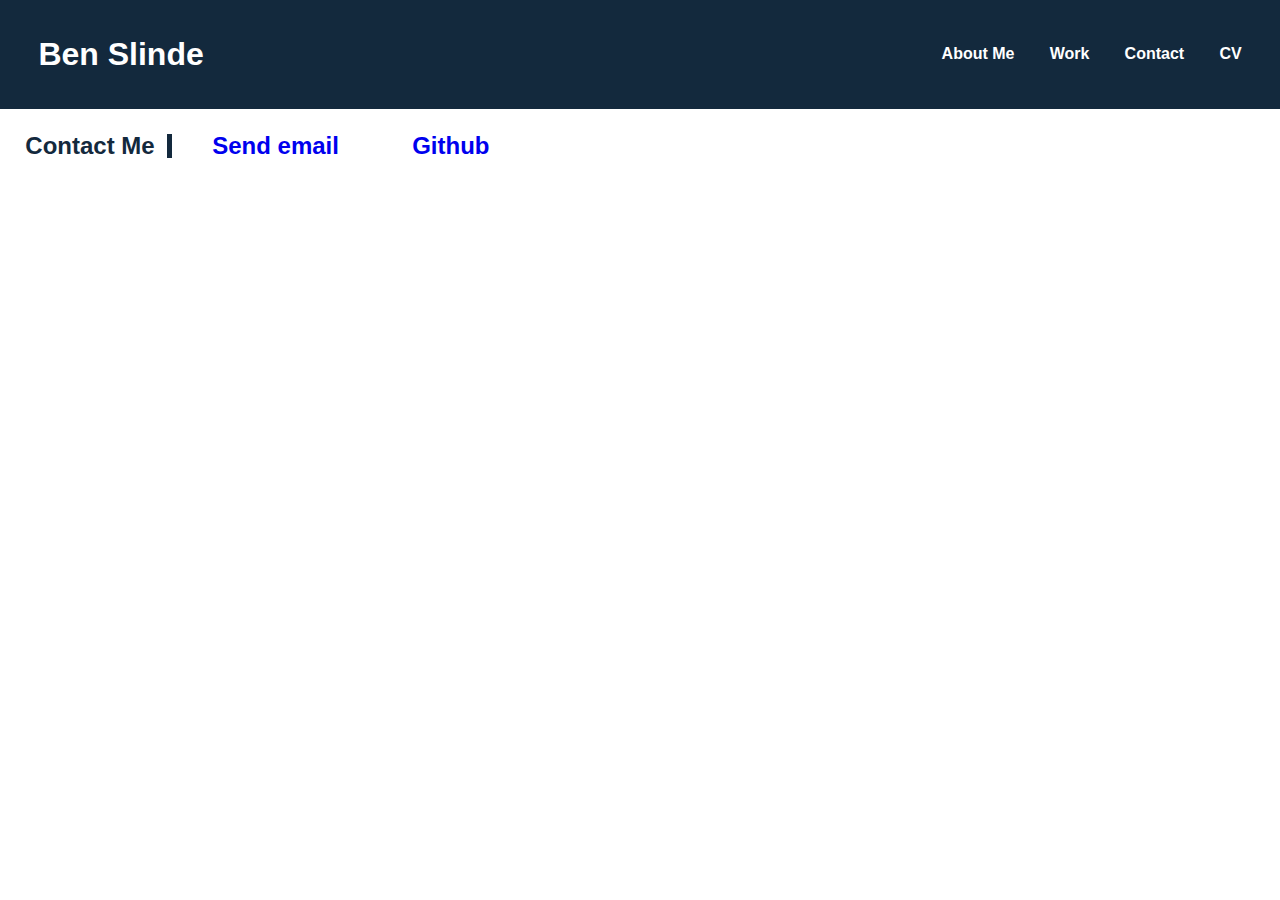
==== 02-Advanced-CSS-Portfolio/index.html @ 8a9dd3b8 "Added Header and Contact me section to HTML and formatting in CSS" ====
<!DOCTYPE html>
<html lang="en">
<head>
    <meta charset="UTF-8">
    <meta http-equiv="X-UA-Compatible" content="IE=edge">
    <meta name="viewport" content="width=device-width, initial-scale=1.0">
    <title>Ben Slinde - Portfolio</title>
    <link rel="stylesheet" href="./assets/css/reset.css" />
    <link rel="stylesheet" href="./assets/css/style.css" />
</head>
<body>
    <header>
        <h1>Ben Slinde</h1>
        <nav>
            <!-- On page links to each section -->
            <ul>
                <li><a href="#"">About Me</a></li>
                <li><a href="#"">Work</a></li>
                <li><a href="#contactme">Contact</a></li>
                <li><a href="#"">CV</a></li> 
            </ul>
        </nav>
    </header>

    <main>
        <section class="contactme">
            <h2>Contact Me</h2>
            <div> 
                <p><a href="mailto:benslinde@gmail.com">Send email</a></p>
                <p><a href="https://github.com/stevenslade/Homework-GT-FSF-PT-06-2021">Github</a></p> 
            </div>
        </section>

    </main>
    
    <footer>
        <p></p>
    </footer>
</body>
</html>
---- 02-Advanced-CSS-Portfolio/assets/css/style.css ----
/* create custom CSS variables and apply them to the root of the page,
 making them accessible to all other CSS */
:root {
    /* declare a variable with `--` syntax */
    --dark: #13293d;
    --light: #fff;
  }


/*Change Header to flex container, add background color */
header {
    display: flex;
    justify-content: space-between;
    align-items: center;
    padding: 3%;
    background-color: var(--dark);
    color: var(--light);
  }

  /* Change font size of my name */
header h1 {
    font-size: 200%;
  }

  /* Change all h2 font size */
h2 {
    font-size: 150%;
    color: var(--dark);
}

/* Set nav anchor links to light color, make the text bold, 
get rid of the underline */
nav a {
    color: var(--light);
    font-weight: bold;
    text-decoration: none;
}

/* Make nav elements flex */
nav ul {
    display: flex;
    justify-content: space-between;
    min-width: 300px;
}


.contactme {
    display:flex;
    justify-content: left;
    align-items: center;
    padding: 1%;
}

/* Add contactheader padding */
.contactme h2 {
    padding: 1%;
}

.contactme div {
    display: flex;
    border-left-style:solid;
    border-color: var(--dark);
    border-width: thick;
} 

/*set minimum width and padding for contact me actions */
.contactme p {
    min-width: 200px;
    padding-left: 10%;
}

/*Remove lines under contact me links, make font bold */
.contactme a {
    text-decoration: none;
    font-weight: bold;
    font-size: 150%;
    color: var (--dark);
}


/* Have my header and main stack in a column under 768px screens */
@media screen and (max-width: 768px) {
    header,
    main, 
    .contactme {
      flex-direction: column;
    }
}
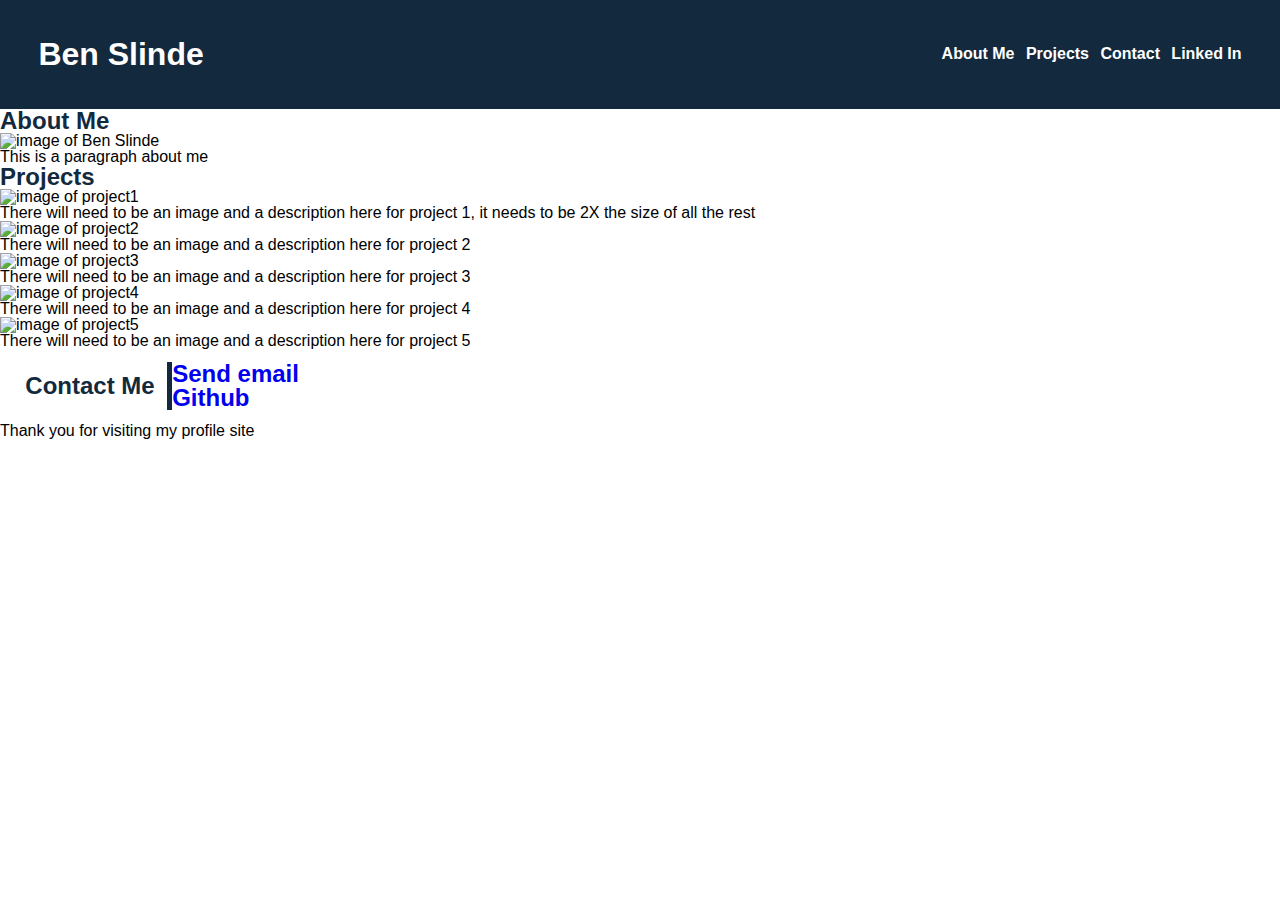
==== commit 933999a7: "HTML framework coded" ====
--- a/02-Advanced-CSS-Portfolio/index.html
+++ b/02-Advanced-CSS-Portfolio/index.html
@@ -15,26 +15,72 @@
             <!-- On page links to each section -->
             <ul>
                 <li><a href="#"">About Me</a></li>
-                <li><a href="#"">Work</a></li>
+                <li><a href="#"">Projects</a></li>
                 <li><a href="#contactme">Contact</a></li>
-                <li><a href="#"">CV</a></li> 
+                <!-- link to linked in -->
+                <li><a href="#"">Linked In</a></li> 
             </ul>
         </nav>
     </header>
 
     <main>
+
+        <section class="aboutme">
+            <h2>About Me</h2>
+            <div>
+                <div>
+                    <img src="https://via.placeholder.com/150" alt="image of Ben Slinde">
+                </div>
+                <div>
+                    <p> This is a paragraph about me</p>
+                </div>
+            </div>
+        </section>
+
+        <section class="projects">
+            <h2>Projects</h2>
+            <div class ="projects">
+                <div class="project1">
+                    <img src="https://via.placeholder.com/350x150" alt="image of project1">
+                    <p> There will need to be an image and a description here for project 1, it needs to be 2X the size of all the rest</p>
+                </div>
+                <div>
+                    <img src="https://via.placeholder.com/150" alt="image of project2">
+                    <p> There will need to be an image and a description here for project 2</p>
+                </div>
+                <div>
+                    <img src="https://via.placeholder.com/150" alt="image of project3">
+                    <p> There will need to be an image and a description here for project 3</p>
+                </div>
+                <div>
+                    <img src="https://via.placeholder.com/150" alt="image of project4">
+                    <p> There will need to be an image and a description here for project 4</p>
+                </div>
+                <div>
+                    <img src="https://via.placeholder.com/150" alt="image of project5">
+                    <p> There will need to be an image and a description here for project 5</p>
+                </div>
+        </section>
+
+
+
+
+
+
         <section class="contactme">
             <h2>Contact Me</h2>
-            <div> 
-                <p><a href="mailto:benslinde@gmail.com">Send email</a></p>
-                <p><a href="https://github.com/stevenslade/Homework-GT-FSF-PT-06-2021">Github</a></p> 
+            <div>
+                <ul>
+                    <li><a href="mailto:benslinde@gmail.com">Send email</a></li>
+                    <li><a href="https://github.com/stevenslade/Homework-GT-FSF-PT-06-2021">Github</a></li>
+                </ul>
             </div>
         </section>
 
     </main>
     
     <footer>
-        <p></p>
+        <p>Thank you for visiting my profile site</p>
     </footer>
 </body>
 </html>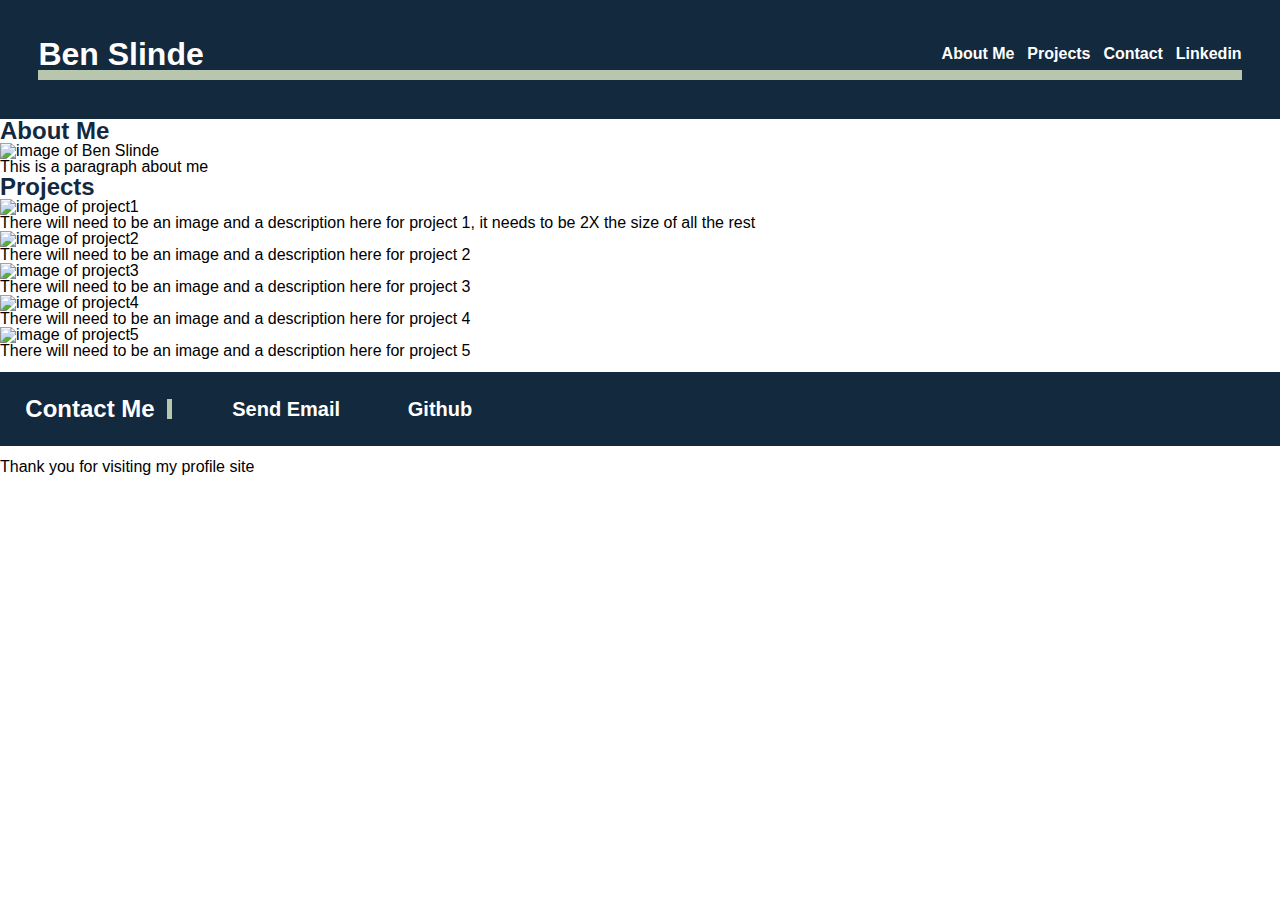
==== commit 3c163df3: "Formated about me section HTML and CSS" ====
--- a/02-Advanced-CSS-Portfolio/index.html
+++ b/02-Advanced-CSS-Portfolio/index.html
@@ -14,18 +14,19 @@
         <nav>
             <!-- On page links to each section -->
             <ul>
-                <li><a href="#"">About Me</a></li>
-                <li><a href="#"">Projects</a></li>
+                <li><a href="#aboutme">About Me</a></li>
+                <li><a href="#projects">Projects</a></li>
                 <li><a href="#contactme">Contact</a></li>
-                <!-- link to linked in -->
-                <li><a href="#"">Linked In</a></li> 
+                <!-- link to linkedin -->
+                <li><a href="https://www.linkedin.com/in/benjamin-slinde-4224b3211" target="blank">Linkedin</a></li> 
             </ul>
         </nav>
+        <div class="highlightbar"></div>
     </header>
 
     <main>
-
-        <section class="aboutme">
+<!-- about me section with picture and paragraph -->
+        <section id="aboutme">
             <h2>About Me</h2>
             <div>
                 <div>
@@ -37,7 +38,7 @@
             </div>
         </section>
 
-        <section class="projects">
+        <section id="projects">
             <h2>Projects</h2>
             <div class ="projects">
                 <div class="project1">
@@ -62,17 +63,14 @@
                 </div>
         </section>
 
-
-
-
-
-
-        <section class="contactme">
+        <section id="contactme">
             <h2>Contact Me</h2>
             <div>
                 <ul>
-                    <li><a href="mailto:benslinde@gmail.com">Send email</a></li>
-                    <li><a href="https://github.com/stevenslade/Homework-GT-FSF-PT-06-2021">Github</a></li>
+                    <!-- Link to send me an email -->
+                    <li><a href="mailto:benslinde@gmail.com">Send Email</a></li>
+                    <!-- link to my github repository -->
+                    <li><a href="https://github.com/stevenslade/Homework-GT-FSF-PT-06-2021" target="blank">Github</a></li>
                 </ul>
             </div>
         </section>
--- a/02-Advanced-CSS-Portfolio/assets/css/style.css
+++ b/02-Advanced-CSS-Portfolio/assets/css/style.css
@@ -1,15 +1,16 @@
-/* create custom CSS variables and apply them to the root of the page,
- making them accessible to all other CSS */
+/* create custom CSS variables and apply them to the root */
 :root {
     /* declare a variable with `--` syntax */
     --dark: #13293d;
     --light: #fff;
+    --bordercolor: #b9c6ae;
   }
 
 
 /*Change Header to flex container, add background color */
 header {
     display: flex;
+    flex-wrap:wrap;
     justify-content: space-between;
     align-items: center;
     padding: 3%;
@@ -43,46 +44,73 @@
     min-width: 300px;
 }
 
+.highlightbar {
+    background-color: var(--bordercolor);
+    width: 100%;
+    min-height: 10px;
+}
 
-.contactme {
-    display:flex;
+#contactme {
+    display: flex;
     justify-content: left;
     align-items: center;
+    margin-top: 1%;
+    margin-bottom: 1%;
     padding: 1%;
+    background-color: var(--dark);
+    flex-wrap:wrap;
 }
 
 /* Add contactheader padding */
-.contactme h2 {
+#contactme h2 {
     padding: 1%;
+    color: var(--light);
 }
 
-.contactme div {
+#contactme div {
     display: flex;
     border-left-style:solid;
-    border-color: var(--dark);
+    border-color: var(--bordercolor);
     border-width: thick;
 } 
 
-/*set minimum width and padding for contact me actions */
-.contactme p {
-    min-width: 200px;
-    padding-left: 10%;
+/*Position and padding for contact me list items*/
+#contactme ul {
+    padding-left: 20%;
+    display: flex;
+    justify-content: space-between;
+    min-width: 300px;
 }
 
-/*Remove lines under contact me links, make font bold */
-.contactme a {
+/*Remove line and format text for contact me links */
+#contactme ul a {
     text-decoration: none;
     font-weight: bold;
-    font-size: 150%;
-    color: var (--dark);
-}
+    font-size: 125%;
+    color: var(--light);
+    min-width: 500px;
+} 
 
-
-/* Have my header and main stack in a column under 768px screens */
-@media screen and (max-width: 768px) {
+/* Tablets - header changes color */
+@media screen and (max-width: 992px) {
+    header {
+      background: slategray;
+    }
+  }
+  
+  /* Have my header and main stack in a column under 768px screens */
+  /* Large smartphones */
+  @media screen and (max-width: 768px) {
     header,
-    main, 
-    .contactme {
+    main,  {
       flex-direction: column;
     }
-}+}
+  
+  /* Small smartphones - stack contact me section column */
+  @media screen and (max-width: 576px) {
+    #contactme {
+      flex-direction: column;
+      background:slategray;
+    }
+  }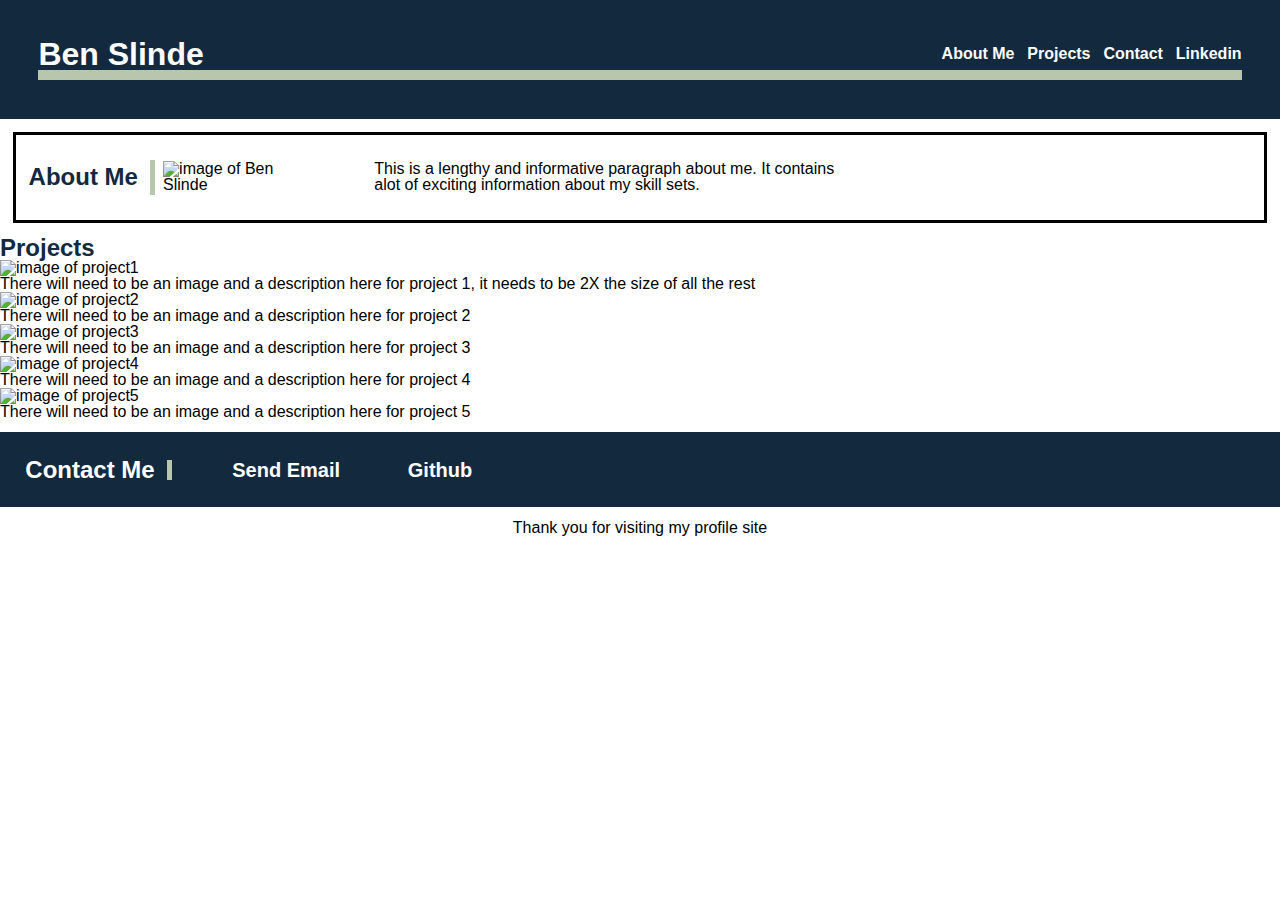
==== commit eb091b81: "Added about me formating to CSS" ====
--- a/02-Advanced-CSS-Portfolio/index.html
+++ b/02-Advanced-CSS-Portfolio/index.html
@@ -28,12 +28,12 @@
 <!-- about me section with picture and paragraph -->
         <section id="aboutme">
             <h2>About Me</h2>
-            <div>
+            <div class="mydetails">
                 <div>
                     <img src="https://via.placeholder.com/150" alt="image of Ben Slinde">
                 </div>
                 <div>
-                    <p> This is a paragraph about me</p>
+                    <p>This is a lengthy and informative paragraph about me.  It contains alot of exciting information about my skill sets.</p>
                 </div>
             </div>
         </section>
--- a/02-Advanced-CSS-Portfolio/assets/css/style.css
+++ b/02-Advanced-CSS-Portfolio/assets/css/style.css
@@ -50,6 +50,44 @@
     min-height: 10px;
 }
 
+#aboutme {
+    display:flex;
+    /* flex-wrap: wrap; */
+    justify-content: flex-start;
+    align-items: center;
+    margin: 1%;
+    padding: 1%;
+    border-style: solid;
+}
+
+#aboutme h2 {
+
+}
+
+.mydetails {
+    display: flex;
+    justify-content: space-evenly;
+    margin: 1%;
+    align-items: center;
+    border-left-style:solid;
+    border-color: var(--bordercolor);
+    border-width: thick;
+}
+
+.mydetails img {
+    margin: 1%;
+    margin-left: 5%;
+    padding-right: 5%;
+
+}
+
+.mydetails p {
+    max-width: 600px;
+    margin-left: 10%;
+    margin-right: 10%;
+}
+
+
 #contactme {
     display: flex;
     justify-content: left;
@@ -91,10 +129,17 @@
     min-width: 500px;
 } 
 
+footer {
+    text-align: center;
+}
+
 /* Tablets - header changes color */
 @media screen and (max-width: 992px) {
     header {
       background: slategray;
+    }
+    .highlightbar {
+        background-color: var(--dark)
     }
   }
   
@@ -102,7 +147,8 @@
   /* Large smartphones */
   @media screen and (max-width: 768px) {
     header,
-    main,  {
+    main,
+    #aboutme  {
       flex-direction: column;
     }
 }
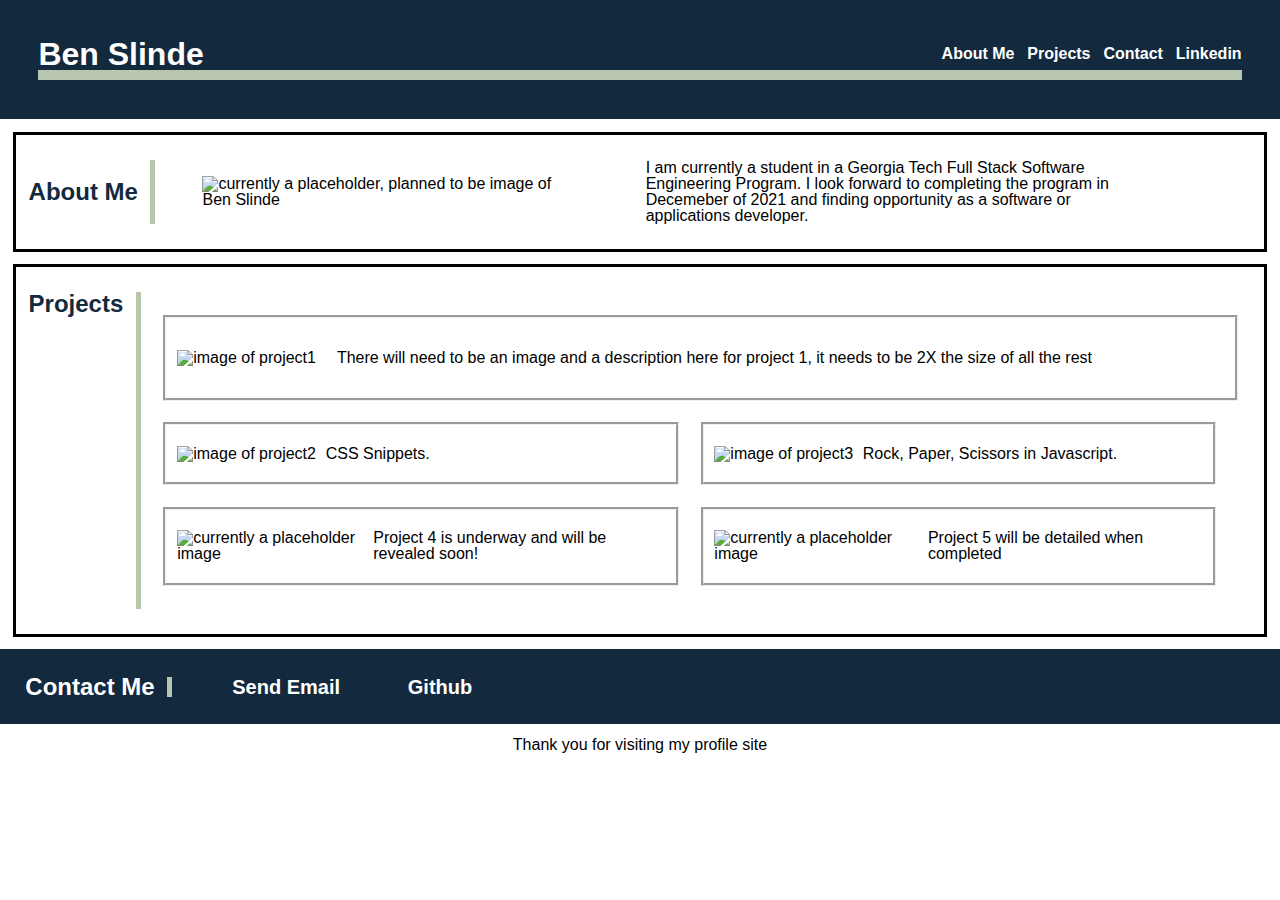
==== commit 19e7178c: "Completed formatting for Section of content Projects, in HTML and CSS" ====
--- a/02-Advanced-CSS-Portfolio/index.html
+++ b/02-Advanced-CSS-Portfolio/index.html
@@ -30,36 +30,36 @@
             <h2>About Me</h2>
             <div class="mydetails">
                 <div>
-                    <img src="https://via.placeholder.com/150" alt="image of Ben Slinde">
+                    <img src="https://via.placeholder.com/150" alt="currently a placeholder, planned to be image of Ben Slinde">
                 </div>
                 <div>
-                    <p>This is a lengthy and informative paragraph about me.  It contains alot of exciting information about my skill sets.</p>
+                    <p>I am currently a student in a Georgia Tech Full Stack Software Engineering Program.  I look forward to completing the program in Decemeber of 2021 and finding opportunity as a software or applications developer.</p>
                 </div>
             </div>
         </section>
 
         <section id="projects">
             <h2>Projects</h2>
-            <div class ="projects">
+            <div class ="projectlist">
                 <div class="project1">
                     <img src="https://via.placeholder.com/350x150" alt="image of project1">
                     <p> There will need to be an image and a description here for project 1, it needs to be 2X the size of all the rest</p>
                 </div>
                 <div>
                     <img src="https://via.placeholder.com/150" alt="image of project2">
-                    <p> There will need to be an image and a description here for project 2</p>
+                    <p> CSS Snippets.  </p>
                 </div>
                 <div>
                     <img src="https://via.placeholder.com/150" alt="image of project3">
-                    <p> There will need to be an image and a description here for project 3</p>
+                    <p>Rock, Paper, Scissors in Javascript.  </p>
                 </div>
                 <div>
-                    <img src="https://via.placeholder.com/150" alt="image of project4">
-                    <p> There will need to be an image and a description here for project 4</p>
+                    <img src="https://via.placeholder.com/150" alt="currently a placeholder image">
+                    <p> Project 4 is underway and will be revealed soon!</p>
                 </div>
                 <div>
-                    <img src="https://via.placeholder.com/150" alt="image of project5">
-                    <p> There will need to be an image and a description here for project 5</p>
+                    <img src="https://via.placeholder.com/150" alt="currently a placeholder image">
+                    <p> Project 5 will be detailed when completed</p>
                 </div>
         </section>
 
--- a/02-Advanced-CSS-Portfolio/assets/css/style.css
+++ b/02-Advanced-CSS-Portfolio/assets/css/style.css
@@ -29,6 +29,11 @@
     color: var(--dark);
 }
 
+/*set font for paragraph text */
+p {
+    font-family: Arial, Helvetica, sans-serif;
+}
+
 /* Set nav anchor links to light color, make the text bold, 
 get rid of the underline */
 nav a {
@@ -52,16 +57,11 @@
 
 #aboutme {
     display:flex;
-    /* flex-wrap: wrap; */
     justify-content: flex-start;
     align-items: center;
     margin: 1%;
     padding: 1%;
     border-style: solid;
-}
-
-#aboutme h2 {
-
 }
 
 .mydetails {
@@ -76,7 +76,7 @@
 
 .mydetails img {
     margin: 1%;
-    margin-left: 5%;
+    padding-left: 10%;
     padding-right: 5%;
 
 }
@@ -87,6 +87,51 @@
     margin-right: 10%;
 }
 
+#projects {
+    display: flex;
+    margin: 1%;
+    padding: 1%;
+    border-style: solid;
+}
+
+/*Bring Project header level with verticle line */
+#projects h2 {
+    padding-top: 1%;
+}
+
+/* Make the conatainer holding all the projects a flex conatiner */
+/* and add some formatting */
+.projectlist {
+    display: flex;
+    flex-wrap: wrap;
+    justify-content: space-evenly;
+    margin: 1%;
+    padding: 1%;
+    align-items: center;
+    border-left-style:solid;
+    border-color: var(--bordercolor);
+    border-width: thick;
+}
+
+/*Format the spacing for individual project elements */
+
+.projectlist div {
+    display: flex;
+    align-items: center;
+    margin: 1%;
+    padding: 1%;
+    border-style:groove;
+    flex: 1 1 40%;
+}
+
+.projectlist p {
+    padding: 2%;
+}
+
+/*project 1 will get specific formattting to highlight it */
+.project1 {
+    min-width: 100%;
+}
 
 #contactme {
     display: flex;
@@ -144,12 +189,24 @@
   }
   
   /* Have my header and main stack in a column under 768px screens */
-  /* Large smartphones */
+  /* Large smartphones, remove the vertical lines, center the projects */
+  /* list */
   @media screen and (max-width: 768px) {
     header,
     main,
-    #aboutme  {
+    #aboutme,
+    #projects,
+    .projectlist div  {
       flex-direction: column;
+    }
+
+    #projects {
+        align-items: center;
+    }
+
+    .mydetails,
+    .projectlist {
+        border-left-style:hidden;
     }
 }
   
@@ -159,4 +216,8 @@
       flex-direction: column;
       background:slategray;
     }
+
+    #contactme div {
+        border-left-style:hidden;
+    }
   }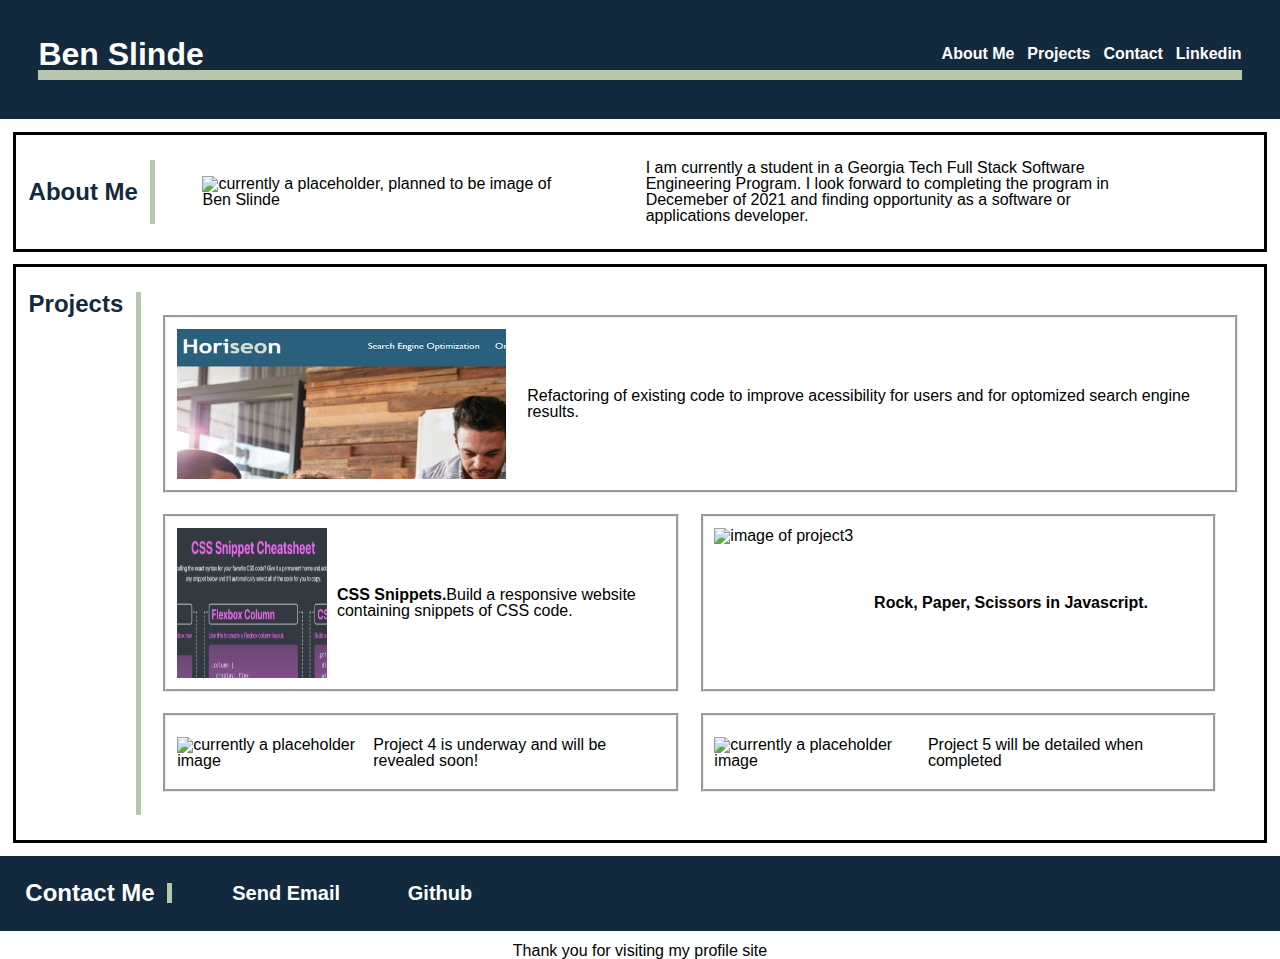
==== commit ee5e802b: "Added images to image directory, changed placeholder links in HTML to actual images" ====
--- a/02-Advanced-CSS-Portfolio/index.html
+++ b/02-Advanced-CSS-Portfolio/index.html
@@ -42,16 +42,16 @@
             <h2>Projects</h2>
             <div class ="projectlist">
                 <div class="project1">
-                    <img src="https://via.placeholder.com/350x150" alt="image of project1">
-                    <p> There will need to be an image and a description here for project 1, it needs to be 2X the size of all the rest</p>
+                    <img width="350" height="150" src="./assets/images/codeRefactor2SS.png" alt="image of project1">
+                    <p> Refactoring of existing code to improve acessibility for users and for optomized search engine results.</p>
                 </div>
                 <div>
-                    <img src="https://via.placeholder.com/150" alt="image of project2">
-                    <p> CSS Snippets.  </p>
+                    <img width="150" height="150" src="./assets/images/cssSnippetSS.png" alt="image of project2">
+                    <p> <strong>CSS Snippets.</strong>Build a responsive website containing snippets of CSS code. </p>
                 </div>
                 <div>
-                    <img src="https://via.placeholder.com/150" alt="image of project3">
-                    <p>Rock, Paper, Scissors in Javascript.  </p>
+                    <img width="150" height="150" src="https://upload.wikimedia.org/wikipedia/commons/thumb/6/67/Rock-paper-scissors.svg/330px-Rock-paper-scissors.svg.png" alt="image of project3">
+                    <p><strong>Rock, Paper, Scissors in Javascript.</strong></p>
                 </div>
                 <div>
                     <img src="https://via.placeholder.com/150" alt="currently a placeholder image">
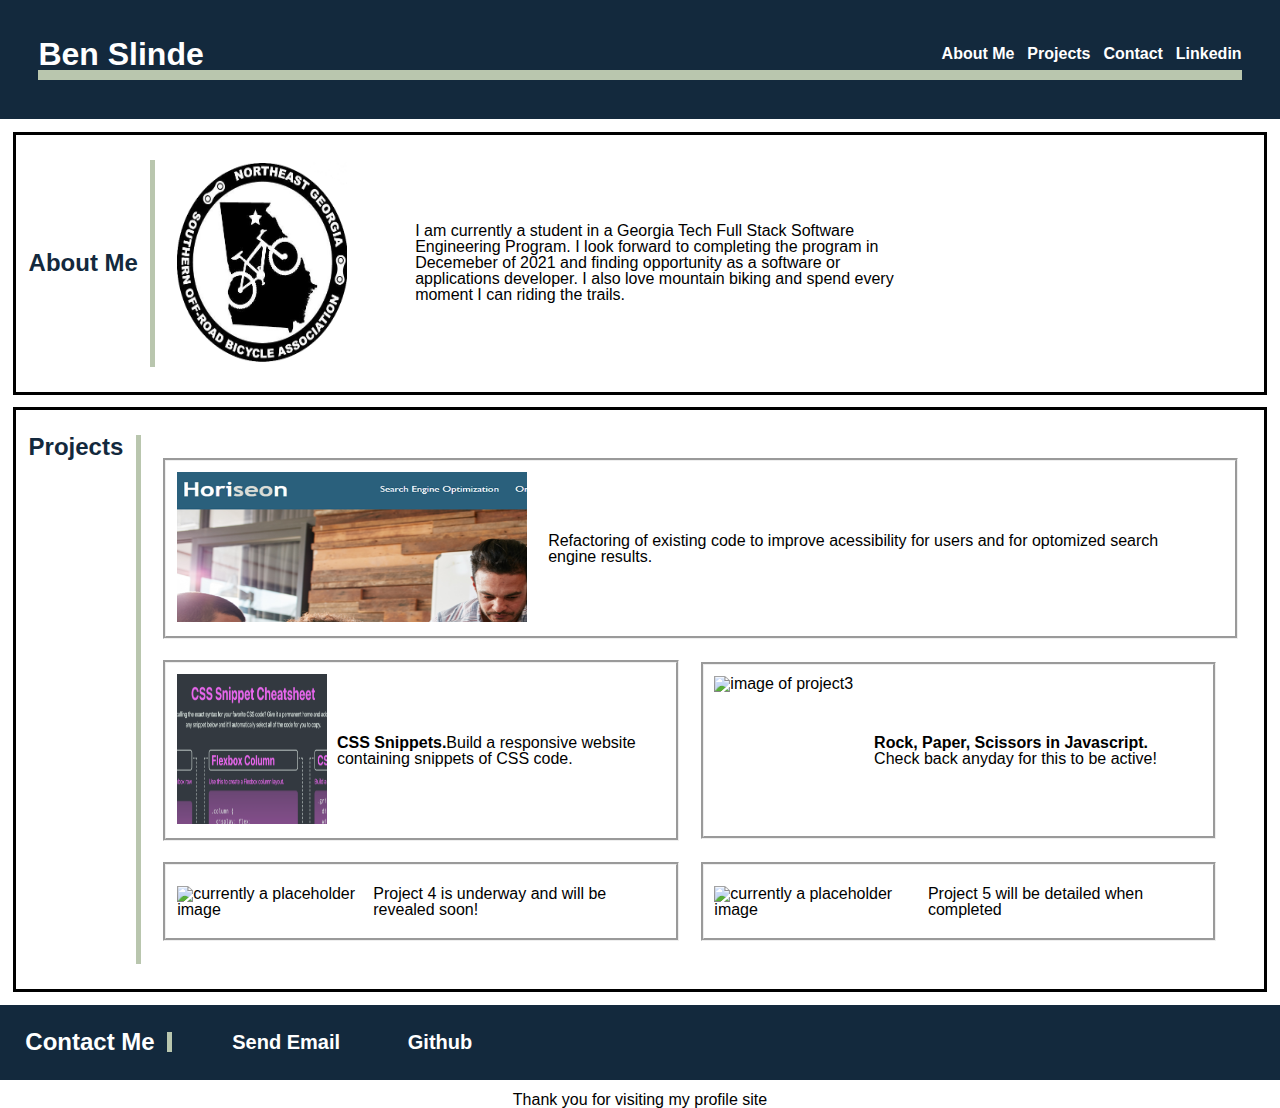
==== commit 9025ed18: "Changed avatar, added snippets project" ====
--- a/02-Advanced-CSS-Portfolio/index.html
+++ b/02-Advanced-CSS-Portfolio/index.html
@@ -30,10 +30,10 @@
             <h2>About Me</h2>
             <div class="mydetails">
                 <div>
-                    <img src="https://via.placeholder.com/150" alt="currently a placeholder, planned to be image of Ben Slinde">
+                    <img width="200" height="200" src="./assets/images/SORBASS.png" alt="currently an image of chicopee woods MTB trails, planned to be image of Ben Slinde">
                 </div>
                 <div>
-                    <p>I am currently a student in a Georgia Tech Full Stack Software Engineering Program.  I look forward to completing the program in Decemeber of 2021 and finding opportunity as a software or applications developer.</p>
+                    <p>I am currently a student in a Georgia Tech Full Stack Software Engineering Program.  I look forward to completing the program in Decemeber of 2021 and finding opportunity as a software or applications developer. I also love mountain biking and spend every moment I can riding the trails.</p>
                 </div>
             </div>
         </section>
@@ -42,16 +42,20 @@
             <h2>Projects</h2>
             <div class ="projectlist">
                 <div class="project1">
-                    <img width="350" height="150" src="./assets/images/codeRefactor2SS.png" alt="image of project1">
+                    <a href="https://stevenslade.github.io/Homework-GT-FSF-PT-06-2021/01-HTML-Git-CSS/" target="blank">
+                    <img width="350" height="150" src="./assets/images/codeRefactor2SS.png" alt="screenshot of Horiseon Landing Page">
+                    </a>
                     <p> Refactoring of existing code to improve acessibility for users and for optomized search engine results.</p>
                 </div>
                 <div>
-                    <img width="150" height="150" src="./assets/images/cssSnippetSS.png" alt="image of project2">
+                    <a href="./cssSnippets/index.html" target="blank">
+                    <img width="150" height="150" src="./assets/images/cssSnippetSS.png" alt="screen showing css snippets header and some lines of code">
+                    </a>
                     <p> <strong>CSS Snippets.</strong>Build a responsive website containing snippets of CSS code. </p>
                 </div>
                 <div>
                     <img width="150" height="150" src="https://upload.wikimedia.org/wikipedia/commons/thumb/6/67/Rock-paper-scissors.svg/330px-Rock-paper-scissors.svg.png" alt="image of project3">
-                    <p><strong>Rock, Paper, Scissors in Javascript.</strong></p>
+                    <p><strong>Rock, Paper, Scissors in Javascript.</strong> Check back anyday for this to be active!</p>
                 </div>
                 <div>
                     <img src="https://via.placeholder.com/150" alt="currently a placeholder image">
@@ -81,4 +85,5 @@
         <p>Thank you for visiting my profile site</p>
     </footer>
 </body>
-</html>+</html>
+
--- a/02-Advanced-CSS-Portfolio/assets/css/style.css
+++ b/02-Advanced-CSS-Portfolio/assets/css/style.css
@@ -122,6 +122,10 @@
     padding: 1%;
     border-style:groove;
     flex: 1 1 40%;
+}
+
+.projectlist div:hover {
+    background-color: lightgray;
 }
 
 .projectlist p {
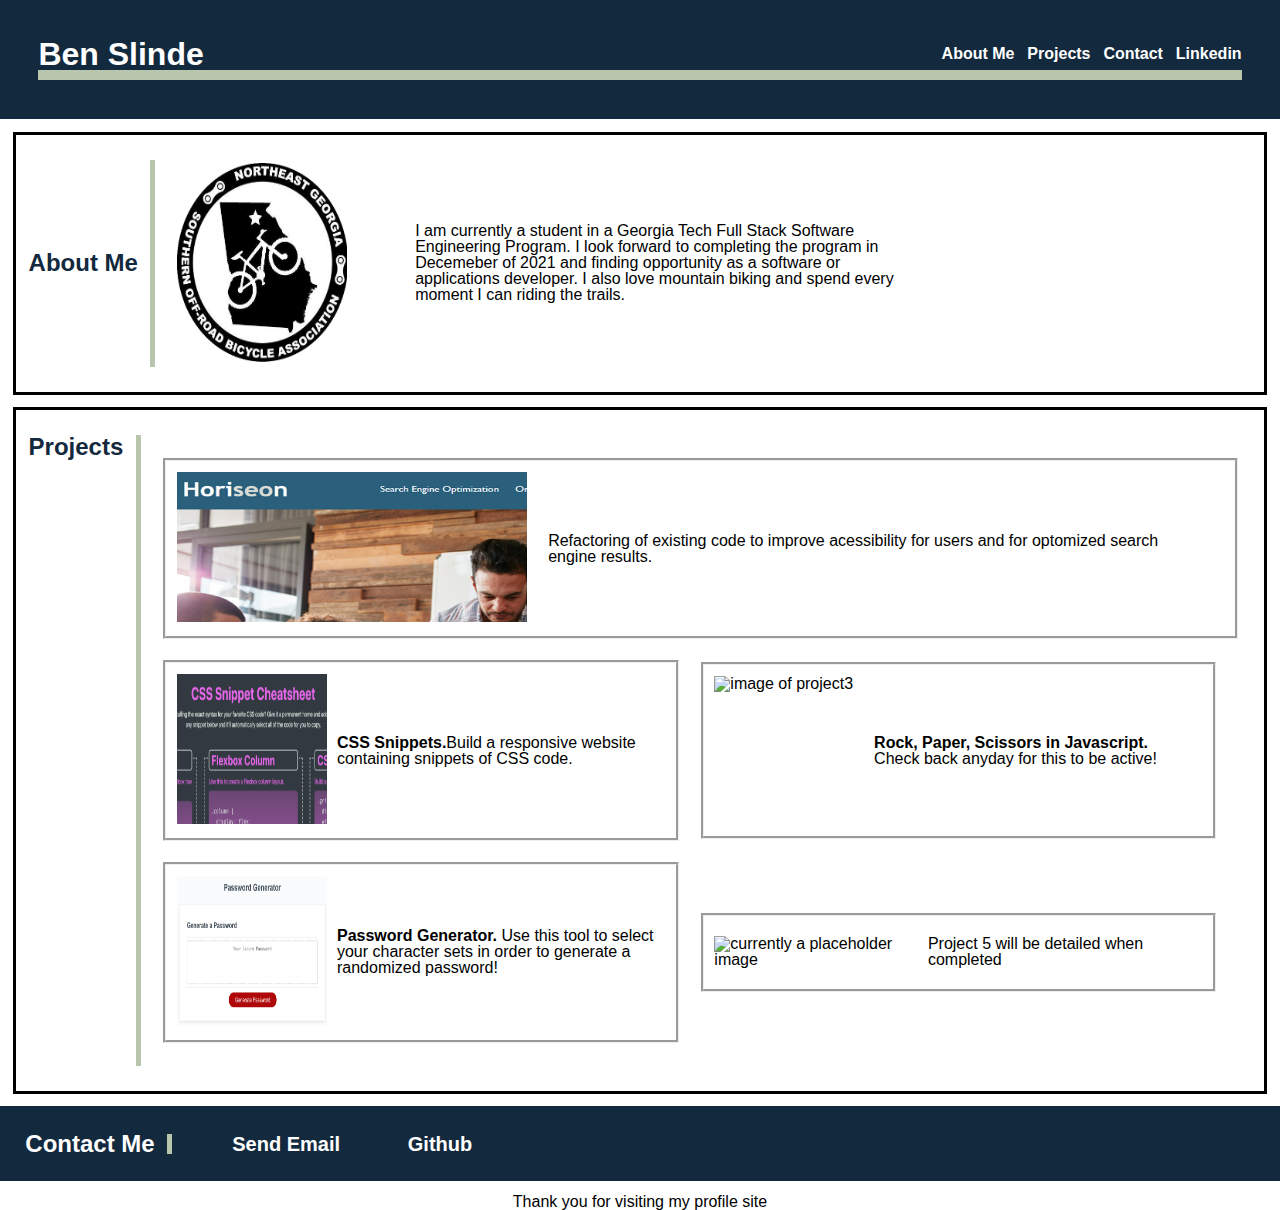
==== commit 5a4ac131: "Add screen shot and link for Password Generator Project to Portfolio" ====
--- a/02-Advanced-CSS-Portfolio/index.html
+++ b/02-Advanced-CSS-Portfolio/index.html
@@ -58,8 +58,10 @@
                     <p><strong>Rock, Paper, Scissors in Javascript.</strong> Check back anyday for this to be active!</p>
                 </div>
                 <div>
-                    <img src="https://via.placeholder.com/150" alt="currently a placeholder image">
-                    <p> Project 4 is underway and will be revealed soon!</p>
+                    <a href="https://stevenslade.github.io/Homework-GT-FSF-PT-06-2021/03-JavaScript-Password-Generator/" target="blank">
+                    <img width="150" height="150" src="./assets/images/passwordGeneratorSS.png" alt="image of heading text Password Generator and an output box">
+                    </a>
+                    <p> <strong>Password Generator.</strong>  Use this tool to select your character sets in order to generate a randomized password!</p>
                 </div>
                 <div>
                     <img src="https://via.placeholder.com/150" alt="currently a placeholder image">
